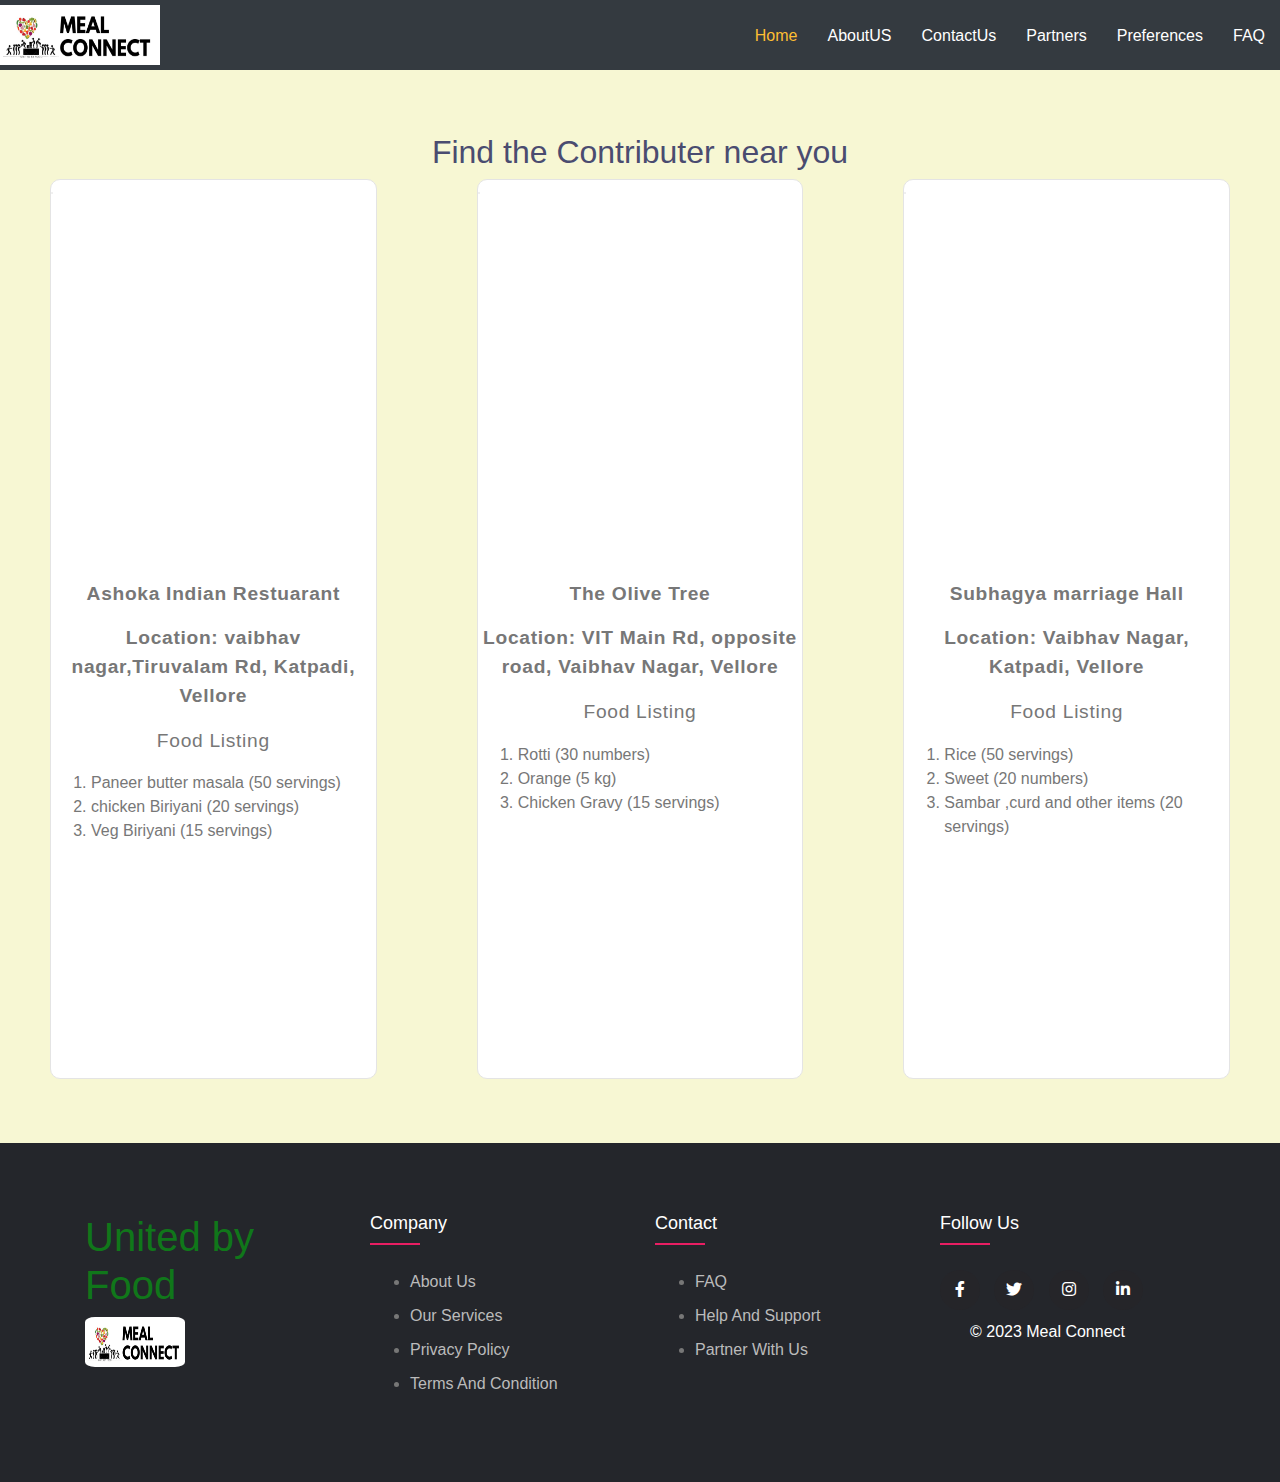
==== contributersdetails.html @ a88ea9d3 "first commit" ====
<!DOCTYPE html>
<html lang="en">
<head>
    <meta charset="utf-8">
        <title>MealConnect</title>
        <meta content="width=device-width, initial-scale=1.0" name="viewport">
        <meta content="Free Website Template" name="keywords">
        <meta content="Free Website Template" name="description">

        <!-- Favicon -->
        <link href="img/favicon.ico" rel="icon">

        <!-- Google Font -->
        <link href="https://fonts.googleapis.com/css2?family=Quicksand:wght@300;400;500;600;700&display=swap" rel="stylesheet">
        
        <!-- CSS Libraries -->
        <link href="https://stackpath.bootstrapcdn.com/bootstrap/4.4.1/css/bootstrap.min.css" rel="stylesheet">
        <link href="https://cdnjs.cloudflare.com/ajax/libs/font-awesome/5.10.0/css/all.min.css" rel="stylesheet">
        <link href="lib/flaticon/font/flaticon.css" rel="stylesheet">
        <link href="lib/animate/animate.min.css" rel="stylesheet">
        <link href="lib/owlcarousel/assets/owl.carousel.min.css" rel="stylesheet">

        <!-- Template Stylesheet -->
        <link href="css/style.css" rel="stylesheet">
    <link rel="stylesheet" href="style1.css">
        
</head>
<body>
    <div class="navbar-expand-lg bg-dark navbar-dark">
        <button type="button" class="navbar-toggler" data-toggle="collapse" data-target="#navbarCollapse">
            <span class="navbar-toggler-icon"></span>
        </button>
        
        <div class="collapse navbar-collapse justify-content-between" id="navbarCollapse" style="height:70px;">
                <img src="img/img2.jpg" alt="" style="height:60px; width:160px;">
                <div class="navbar-nav ml-auto">
                    <a href="index.html" class="nav-item nav-link active">Home</a>
                    <a href="about.html" class="nav-item nav-link">AboutUS</a>
                    <a href="contact.html" class="nav-item nav-link">ContactUs</a>
                    <a href="partners.html" class="nav-item nav-link">Partners</a>
                    <a href="preferences.html" class="nav-item nav-link">Preferences</a>
                    <a href="faq.html" class="nav-item nav-link">FAQ</a>
                 
                </div>
            </div>
        </div>
    <!-- HEADER -->
    <header>
        <div class="nav">
        </div>
        <div class="head">
            <img class="logo" src="img2.jpg" alt="">
            <h2>Find the Contributer near you</h2>
            
        </div>
    </header>

    <!-- Section 1 -->
    <section class="section-1">
        <div class="section-1-item" style="height:100vh">
            
            <img src="https://static8.orstatic.com/userphoto2/photo/S/MR7/04HTDV82332062BBAF2EC0px.jpg 
            " alt="">
            <div class="items-details">
                <p style="font-weight:bolder">Ashoka Indian Restuarant </p> 
                <p style="font-weight:bolder">Location: vaibhav nagar,Tiruvalam Rd, Katpadi, Vellore</p>
                <p>Food Listing</p>
                <ol>
                    <li>Paneer butter masala (50 servings)</li>
                    <li>chicken Biriyani (20 servings) </li>
                    <li>Veg Biriyani (15 servings)</li>
                  </ol>
            </div>
        </div>
        
        <div class="section-1-item" style="height:100vh">
            <div class="items-details"><p>The Olive Tree</p></div>
            <img src="https://media-cdn.tripadvisor.com/media/photo-s/12/6c/06/33/restaurant-front-view.jpg
            " alt="">
            <div class="items-details">
                <p style="font-weight:bolder">The Olive Tree </p> 
                <p style="font-weight:bolder">Location: VIT Main Rd, opposite road, Vaibhav Nagar, Vellore</p>
                <p>Food Listing</p>
                <ol>
                    <li>Rotti (30 numbers)</li>
                    <li>Orange (5 kg)</li>
                    <li>Chicken Gravy (15 servings)</li>
                  </ol>
            </div>
        </div>
        <div class="section-1-item" style="height:100vh">
            <div class="items-details"><p>Subhagya marriage Hall</p></div>
            <img src="https://content.jdmagicbox.com/comp/lucknow/e9/0522px522.x522.200224180635.m6e9/catalogue/saubhagya-marrige-hall-lucknow-v27vcegntu.jpg 
            " alt="">
            <div class="items-details">
                <p style="font-weight:bolder">Subhagya marriage Hall </p> 
                <p style="font-weight:bolder">Location: Vaibhav Nagar, Katpadi, Vellore</p>
                <p>Food Listing</p>
                <ol>
                    <li>Rice (50 servings)</li>
                    <li>Sweet (20 numbers)</li>
                    <li>Sambar ,curd and other items (20 servings)</li>
                  </ol>
            </div>
        </div>
    </section>

    <footer class="footer">
        <div class="container">
            <div class="row">
 
             <div class="footer-col " style= "float:left">
                 <h1>United by Food</h1>
                 <img class="LogoImage"src="img/img2.jpg" style="height:50px; width:100px" alt="LOGO">
                 
             </div>
                <div class="footer-col">
                    <h4>Company</h4>
                    <ul>
                        <li><a href="About us.html">About us</a></li>
                        <li><a href="our services.html">our services</a></li>
                        <li><a href="privacy policy.html">privacy policy</a></li>
                        <li><a href="Terms and Condition.html">Terms and Condition</a></li>
                    </ul>
                </div>
                <div class="footer-col">
                    <h4>Contact</h4>
                    <ul>
                        <li><a href="#">FAQ</a></li>
                        <li><a href="#">Help and Support</a></li>
                        <li><a href="#">Partner With Us</a></li>
                        
                    </ul>
                </div>
                <div class="footer-col">
                    <h4>follow us</h4>
                    <div class="social-links">
                        <a href="#"><i class="fab fa-facebook-f"></i></a>
                        <a href="#"><i class="fab fa-twitter"></i></a>
                        <a href="#"><i class="fab fa-instagram"></i></a>
                        <a href="#"><i class="fab fa-linkedin-in"></i></a>
                        <p class="copyright">© 2023 Meal Connect</p>
                    </div>
                </div>
            </div>
        </div>
   </footer>
</body>
</html>
---- lib/flaticon/font/flaticon.css ----
/*
 
  	*/

@font-face {
  font-family: "Flaticon";
  src: url("./Flaticon.eot");
  src: url("./Flaticon.eot?#iefix") format("embedded-opentype"),
       url("./Flaticon.woff2") format("woff2"),
       url("./Flaticon.woff") format("woff"),
       url("./Flaticon.ttf") format("truetype"),
       url("./Flaticon.svg#Flaticon") format("svg");
  font-weight: normal;
  font-style: normal;
}

@media screen and (-webkit-min-device-pixel-ratio:0) {
  @font-face {
    font-family: "Flaticon";
    src: url("./Flaticon.svg#Flaticon") format("svg");
  }
}

[class^="flaticon-"]:before, [class*=" flaticon-"]:before,
[class^="flaticon-"]:after, [class*=" flaticon-"]:after {   
  font-family: Flaticon;
        font-size: 20px;
font-style: normal;
margin-left: 20px;
}

.flaticon-water:before { content: "\f100"; }
.flaticon-healthcare:before { content: "\f101"; }
.flaticon-diet:before { content: "\f102"; }
.flaticon-education:before { content: "\f103"; }
.flaticon-home:before { content: "\f104"; }
.flaticon-charity:before { content: "\f105"; }
.flaticon-social-care:before { content: "\f106"; }
.flaticon-kindness:before { content: "\f107"; }
.flaticon-donation:before { content: "\f108"; }
.flaticon-woman:before { content: "\f109"; }
---- css/style.css ----
/*******************************/
/********* General CSS *********/
/*******************************/
body {
    color: #777777;
    font-weight: 500;
    background: rgb(247, 247, 211);
    /* background-image: url('img/background.jpg');
    background-repeat: no-repeat;
    background-size: 100% 100%;
    background-attachment: fixed; */
    font-family: 'Quicksand', sans-serif;
}

h1,
h2, 
h3, 
h4,
h5, 
h6 {
    color: #4a4c70;
}

a {
    color: #4a4c70;
    transition: .3s;
}

a:hover,
a:active,
a:focus {
    color: #FDBE33;
    outline: none;
    text-decoration: none;
}

.btn.btn-custom {
    padding: 12px 20px;
    text-align: center; 
   font-size: 16px;
    font-weight: 500;
    color: #777777;
    border-radius: 0;
    border: 2px solid #FDBE33;
    box-shadow: inset 0 0 0 0 #FDBE33;
    transition: ease-out 0.3s;
    -webkit-transition: ease-out 0.3s;
    -moz-transition: ease-out 0.3s;
}

.btn.btn-custom:hover {
    color: #20212B;
    box-shadow: inset 0 0 0 30px #FDBE33;
}

.btn:focus,
.form-control:focus {
    box-shadow: none;
}

.container-fluid {
    max-width: 1366px;
}

[class^="flaticon-"]:before, [class*=" flaticon-"]:before,
[class^="flaticon-"]:after, [class*=" flaticon-"]:after {   
    font-size: inherit;
    margin-left: 0;
}


/**********************************/
/****** Loader & Back to Top ******/
/**********************************/
#loader {
    position: fixed;
    top: 0;
    right: 0;
    bottom: 0;
    left: 0;
    display: flex;
    align-items: center;
    justify-content: center;
    background: #ffffff;
    opacity: 0;
    visibility: hidden;
    -webkit-transition: opacity .3s ease-out, visibility 0s linear .3s;
    -o-transition: opacity .3s ease-out, visibility 0s linear .3s;
    transition: opacity .3s ease-out, visibility 0s linear .3s;
    z-index: 999;
}

#loader.show {
    -webkit-transition: opacity .6s ease-out, visibility 0s linear 0s;
    -o-transition: opacity .6s ease-out, visibility 0s linear 0s;
    transition: opacity .6s ease-out, visibility 0s linear 0s;
    visibility: visible;
    opacity: 1;
}

#loader .loader {
    position: relative;
    width: 45px;
    height: 45px;
    border: 5px solid #dddddd;
    border-top: 5px solid #FDBE33;
    border-radius: 50%;
    -webkit-animation: spin 2s linear infinite;
    animation: spin 2s linear infinite;
}

@-webkit-keyframes spin {
    0% { -webkit-transform: rotate(0deg); }
    100% { -webkit-transform: rotate(360deg); }
}

@keyframes spin {
    0% { transform: rotate(0deg); }
    100% { transform: rotate(360deg); }
}

.back-to-top {
    position: fixed;
    display: none;
    background: #FDBE33;
    width: 44px;
    height: 44px;
    text-align: center;
    line-height: 1;
    font-size: 22px;
    right: 15px;
    bottom: 15px;
    transition: background 0.5s;
    z-index: 9;
}

.back-to-top i {
    color: #4a4c70;
    padding-top: 10px;
}

.back-to-top:hover {
    background: #4a4c70;
}

.back-to-top:hover i {
    color: #FDBE33;
}


/**********************************/
/********** Top Bar CSS ***********/
/**********************************/
.top-bar {
    position: absolute;
    height: 45px;
    width: 100%;
    top: 0;
    left: 0;
    z-index: 3;
    border-bottom: 1px solid rgba(255, 255, 255, .3);
}

.top-bar .top-bar-left {
    display: flex;
    align-items: center;
    justify-content: flex-start;
}

.top-bar .top-bar-right {
    display: flex;
    align-items: center;
    justify-content: flex-end;
}

.top-bar .text {
    display: flex;
    align-items: center;
    justify-content: center;
    flex-direction: row;
    height: 45px;
    padding: 0 10px;
    text-align: center;
    border-left: 1px solid rgba(255, 255, 255, .3);
}

.top-bar .text:last-child {
    border-right: 1px solid rgba(255, 255, 255, .3);
}

.top-bar .text i {
    font-size: 16px;
    color: #FDBE33;
    margin-right: 5px;
}

.top-bar .text p {
    color: #ffffff;
    font-size: 16px;
    font-weight: 500;
    margin: 0;
}

.top-bar .social {
    display: flex;
    height: 45px;
    font-size: 0;
    justify-content: flex-end;
}

.top-bar .social a {
    display: flex;
    align-items: center;
    justify-content: center;
    width: 45px;
    height: 100%;
    font-size: 16px;
    color: #FDBE33;
    border-right: 1px solid rgba(255, 255, 255, .3);
}

.top-bar .social a:first-child {
    border-left: 1px solid rgba(255, 255, 255, .3);
}

.top-bar .social a:hover {
    color: #ffffff;
    background: #FDBE33;
}

@media (min-width: 992px) {
    .top-bar {
        padding: 0 60px;
    }
}


/**********************************/
/*********** Nav Bar CSS **********/
/**********************************/
.navbar {
    position: relative;
    transition: .5s;
    z-index: 999;
}

.navbar.nav-sticky {
    position: fixed;
    top: 0;
    width: 100%;
    box-shadow: 0 2px 5px rgba(0, 0, 0, .3);
    transition: .5s;
}

.navbar .navbar-brand {
    margin: 0;
    color: #ffffff;
    font-size: 45px;
    line-height: 0px;
    font-weight: 700;
    letter-spacing: 5px;
    text-transform: uppercase;
}

.navbar .navbar-brand img {
    max-width: 100%;
    max-height: 40px;
}

.navbar-dark .navbar-nav .nav-link,
.navbar-dark .navbar-nav .nav-link:focus,
.navbar-dark .navbar-nav .nav-link:hover,
.navbar-dark .navbar-nav .nav-link.active {
    padding: 10px 15px 8px 15px;
    color: #ffffff;
}

.navbar-dark .navbar-nav .nav-link:hover,
.navbar-dark .navbar-nav .nav-link.active {
    color: #FDBE33;
    transition: none;
}

.navbar .dropdown-menu {
    margin-top: 0;
    border: 0;
    border-radius: 0;
    background: #f8f9fa;
}

@media (min-width: 992px) {
    .navbar {
        position: absolute;
        width: 100%;
        top: 45px;
        padding: 20px 60px;
        background: transparent !important;
        border-bottom: 1px solid rgba(255, 255, 255, .3);
        z-index: 9;
    }
    
    .navbar.nav-sticky {
        padding: 10px 60px;
        background: #20212B !important;
        border-bottom: none;
    }
    
    .page .navbar {
        background: #20212B !important;
    }
    
    .navbar a.nav-link {
        padding: 8px 15px;
        font-size: 16px;
        letter-spacing: 1px;
    }
}

@media (max-width: 991.98px) {   
    .navbar {
        padding: 15px;
        background: #20212B !important;
    }
    
    .navbar a.nav-link {
        padding: 5px;
    }
    
    .navbar .dropdown-menu {
        box-shadow: none;
    }
}


/*******************************/
/********** Hero CSS ***********/
/*******************************/
.carousel {
    position: relative;
    width: 100%;
    min-height: 300px;
    background: #ffffff;
    margin-bottom: 45px;
}

.carousel .container-fluid {
    padding: 0;
}

.carousel .carousel-item {
    position: relative;
    width: 100%;
    min-height: 300px;
    display: flex;
    align-items: center;
    justify-content: center;
    flex-direction: column;
}

.carousel .carousel-img {
    position: relative;
    width: 100%;
    height: 100%;
    min-height: 300px;
    text-align: right;
    overflow: hidden;
}

.carousel .carousel-img::after {
    position: absolute;
    content: "";
    top: 0;
    right: 0;
    bottom: 0;
    left: 0;
    background: rgba(0, 0, 0, .5);
    z-index: 1;
}

.carousel .carousel-img img {
    width: 100%;
    height: 100%;
    object-fit: cover;
}

.carousel .carousel-text {
    position: absolute;
    max-width: 700px;
    display: flex;
    align-items: center;
    justify-content: center;
    flex-direction: column;
    z-index: 2;
}

.carousel .carousel-text h1 {
    text-align: center;
    color: #ffffff;
    font-size: 60px;
    font-weight: 700;
    margin-bottom: 20px;
}

.carousel .carousel-text p {
    color: #ffffff;
    text-align: center;
    font-size: 20px;
    margin-bottom: 25px;
}

.carousel .carousel-btn .btn.btn-custom {
    color: #ffffff;
}

.carousel .carousel-btn .btn.btn-custom:hover {
    color: #20212B;
}

.carousel .carousel-btn .btn:first-child {
    margin-right: 15px;
}

.carousel .owl-nav {
    position: absolute;
    width: 100%;
    height: 60px;
    top: calc(50% - 30px);
    left: 0;
    display: flex;
    justify-content: space-between;
    z-index: 9;
}

.carousel .owl-nav .owl-prev,
.carousel .owl-nav .owl-next {
    width: 60px;
    height: 60px;
    display: flex;
    align-items: center;
    justify-content: center;
    color: #FDBE33;
    background: rgba(256, 256, 256, .2);
    font-size: 22px;
    transition: .3s;
}

.carousel .owl-nav .owl-prev:hover,
.carousel .owl-nav .owl-next:hover {
    color: #ffffff;
    background: #FDBE33;
}

.carousel .owl-nav .owl-prev {
    margin-right: 2px;
}

.carousel .animated {
    -webkit-animation-duration: 1s;
    animation-duration: 1s;
}

#videoModal .modal-dialog {
    position: relative;
    max-width: 800px;
    margin: 60px auto 0 auto;
}

#videoModal .modal-body {
    position: relative;
    padding: 0px;
}

#videoModal .close {
    position: absolute;
    width: 30px;
    height: 30px;
    right: 0px;
    top: -30px;
    z-index: 999;
    font-size: 30px;
    font-weight: normal;
    color: #ffffff;
    background: #000000;
    opacity: 1;
}

@media (max-width: 991.98px) {
    .carousel .carousel-text h1 {
        font-size: 35px;
    }
    
    .carousel .carousel-text p {
        font-size: 16px;
    }
    
    .carousel .carousel-text .btn {
        padding: 12px 30px;
        font-size: 15px;
        letter-spacing: 0;
    }
}

@media (max-width: 767.98px) {
    .carousel .carousel-text h1 {
        font-size: 30px;
    }
    
    .carousel .carousel-text .btn {
        padding: 10px 25px;
        font-size: 15px;
        letter-spacing: 0;
    }
}

@media (max-width: 575.98px) {
    .carousel .carousel-text h1 {
        font-size: 25px;
    }
    
    .carousel .carousel-text .btn {
        padding: 8px 20px;
        font-size: 14px;
        letter-spacing: 0;
    }
}


/*******************************/
/******* Page Header CSS *******/
/*******************************/
.page-header {
    position: relative;
    margin-bottom: 45px;
    padding: 90px 0 90px 0;
    text-align: center;
    background: linear-gradient(rgba(0, 0, 0, .5), rgba(0, 0, 0, .5)), url(../img/page-header.jpg);
    background-attachment: fixed;
    background-position: center;
    background-repeat: no-repeat;
    background-size: cover;
}

.page-header h2 {
    position: relative;
    color: #FDBE33;
    font-size: 60px;
    font-weight: 700;
    margin-bottom: 20px;
    padding-bottom: 5px;
}

.page-header h2::after {
    position: absolute;
    content: "";
    width: 100px;
    height: 2px;
    left: calc(50% - 50px);
    bottom: 0;
    background: #FDBE33;
}

.page-header a {
    position: relative;
    padding: 0 12px;
    font-size: 22px;
    color: #ffffff;
}

.page-header a:hover {
    color: #FDBE33;
}

.page-header a::after {
    position: absolute;
    content: "/";
    width: 8px;
    height: 8px;
    top: -2px;
    right: -7px;
    text-align: center;
    color: #ffffff;
}

.page-header a:last-child::after {
    display: none;
}

@media (max-width: 991.98px) {
    .page-header {
        padding: 60px 0;
    }
    
    .page-header h2 {
        font-size: 45px;
    }
    
    .page-header a {
        font-size: 20px;
    }
}

@media (max-width: 767.98px) {
    .page-header {
        padding: 45px 0;
    }
    
    .page-header h2 {
        font-size: 35px;
    }
    
    .page-header a {
        font-size: 18px;
    }
}


/*******************************/
/******* Section Header ********/
/*******************************/
.section-header {
    position: relative;
    width: 100%;
    max-width: 700px;
    margin: 0 auto 45px auto;
}

.section-header p {
    margin-bottom: 5px;
    position: relative;
    font-size: 22px;
    font-weight: 600;
    text-transform: capitalize;
    color: #FDBE33;
}

.section-header h2 {
    margin: 0;
    font-size: 45px;
    font-weight: 700;
}

@media (max-width: 991.98px) {
    .section-header h2 {
        font-size: 45px;
    }
}

@media (max-width: 767.98px) {
    .section-header h2 {
        font-size: 40px;
    }
}

@media (max-width: 575.98px) {
    .section-header h2 {
        font-size: 35px;
    }
}


/*******************************/
/********** About CSS **********/
/*******************************/
.about {
    position: relative;
    width: 100%;
    padding: 45px 0;
}

.about .section-header {
    margin-bottom: 30px;
    margin-left: 0;
}

.about .about-img {
    width: 100%;
    height: 100vh;
}

.about .about-tab {
    width: 100%;
}

.about .about-tab .nav.nav-pills .nav-link {
    padding: 8px;
    font-weight: 600;
    background: none;
    border-radius: 0;
    border-bottom: 1px solid rgba(0, 0, 0, .15);
    transition: none;
}

.about .about-tab .nav.nav-pills .nav-link:hover,
.about .about-tab .nav.nav-pills .nav-link.active {
    color: #FDBE33;
    padding-bottom: 7px;
    border-bottom: 3px solid #FDBE33;
}

.about .about-tab .tab-content {
    padding: 15px 0 0 0;
    background: transparent;
}

.about .about-tab .tab-content .container {
    padding: 0;
}

@media (max-width: 991.98px) {
    .about .section-header {
        margin-top: 30px;
    }
}


/*******************************/
/********* Service CSS *********/
/*******************************/
.service {
    position: relative;
    width: 100%;
    padding: 45px 0 15px 0;
}

.service .service-item {
    position: relative;
    width: 100%;
    display: flex;
    justify-content: space-between;
    margin-bottom: 45px;
    transition: .3s;
}

.service .service-icon {
    position: relative;
    width: 60px;
}

.service .service-icon i {
    position: relative;
    display: block;
    color: #FDBE33;
    font-size: 60px;
    line-height: 60px;
    margin-top: 5px;
}

.service .service-text {
    position: relative;
    margin-left: 20px;
    padding-left: 20px;
}

.service .service-text::before {
    position: absolute;
    content: "";
    width: 1px;
    height: calc(100% - 10px);
    top: 5px;
    left: 0;
    background: rgba(0, 0, 0, .1);
}

.service .service-text::after {
    position: absolute;
    content: "";
    width: 3px;
    height: 40px;
    top: calc(50% - 20px);
    left: -1px;
    background: #FDBE33;
}

.service .service-text h3 {
    margin-bottom: 10px;
    font-size: 22px;
    font-weight: 700;
    letter-spacing: 1px;
}

.service .service-text p {
    margin: 0;
}


/*******************************/
/********* Donate CSS **********/
/*******************************/
.donate {
    position: relative;
    width: 100%;
    margin: 45px 0;
    background: rgba(0, 0, 0, .5);
}

.donate .donate-content {
    padding: 45px 0 15px 0;
}

.container .donate {
    margin: 90px 0;
}

.container .donate .donate-content {
    padding: 45px 30px 15px 30px;
}

.donate .donate-content .section-header {
    margin-bottom: 30px;
}

.donate .donate-content .section-header h2 {
    color: #ffffff;
}

.donate .donate-text p {
    color: #ffffff;
    font-size: 18px;
}

.donate .donate-form {
    padding: 90px 30px;
    background: #FDBE33;
}

.donate .donate-form .control-group {
    margin-bottom: 15px;
}

.donate .donate-form .form-control {
    height: 60px;
    color: #ffffff;
    padding: 0 15px;
    border-radius: 0;
    border: 1px solid #ffffff;
    background: transparent;
}

.donate .donate-form .form-control::placeholder {
    color: #ffffff;
    opacity: 1;
}

.donate .donate-form .form-control:-ms-input-placeholder,
.donate .donate-form .form-control::-ms-input-placeholder {
    color: #ffffff;
}

.donate .donate-form .btn-group {
    display: flex;
    justify-content: space-between;
    margin-bottom: 15px;
}

.donate .donate-form .btn.btn-custom {
    padding: 15px 0;
    width: 100%;
    height: 60px;
    color: #ffffff;
    border: 1px solid #ffffff;
    box-shadow: inset 0 0 0 0 #ffffff;
}

.donate .donate-form .btn.btn-custom:hover,
.donate .donate-form .btn.btn-custom.active {
    color: #FDBE33;
    border: 1px solid #ffffff;
    box-shadow: inset 0 0 0 30px #ffffff;
}



/*******************************/
/********** Causes CSS *********/
/*******************************/
.causes {
    position: relative;
    width: 100%;
    padding: 45px 0;
}

.causes .causes-carousel {
    width: calc(100% + 30px);
    margin-left: -15px;
    margin-right: -15px;
}

.causes .causes-item {
    margin: 0 15px;
    overflow: hidden;
    background: #f3f6ff;
}

.causes .causes-img {
    overflow: hidden;
}

.causes .causes-img img {
    width: 100%;
    transition: .3s;
}

.causes .causes-item:hover img {
    transform: scale(1.1);
}


.causes .causes-progress {
    width: 100%;
    margin-top: 32px;
    padding: 30px 30px 20px 30px;
}

.causes .progress {
    height: 10px;
    border-radius: 0;
    background: #dddddd;
    overflow: visible;
}

.causes .progress .progress-bar {
    position: relative;
    width: 0px;
    background: #FDBE33;
    overflow: visible;
    transition: 2s;
}

.causes .progress-bar span {
    position: absolute;
    top: -32px;
    right: 0;
    height: 23px;
    display: inline-block;
    padding: 2px 6px;
    background: #FDBE33;
    color: #20212B;
}

.causes .progress-bar span::after {
    position: absolute;
    content: "";
    width: 0;
    height: 0;
    top: 23px;
    left: calc(50% - 6px);
    border: 6px solid;
    border-color: #FDBE33 transparent transparent transparent;
}

.causes .progress-text {
    margin-top: 5px;
    display: flex;
    justify-content: space-between;
}

.causes .progress-text p {
    margin: 0;
}

.causes .causes-text {
    padding: 0 30px;
}

.causes .causes-text h3 {
    font-size: 22px;
    font-weight: 700;
}

.causes .causes-text p {
    margin: 0;
}

.causes .causes-btn {
    margin-top: 25px;
    display: flex;
    justify-content: space-between;
}

.causes .causes-btn .btn {
    padding: 10px 0;
    width: 50%;
}

.causes .causes-btn .btn:last-child {
    color: #20212B;
    background: #FDBE33;
}

.causes .causes-btn .btn:last-child:hover {
    color: #ffffff;
}



/*******************************/
/********** Facts CSS **********/
/*******************************/
.facts {
    position: relative;
    width: 100%;
    min-height: 400px;
    margin: 45px 0;
    display: flex;
    align-items: center;
    background: rgba(0, 0, 0, .5);
}

.facts .facts-item {
    display: flex;
    flex-direction: row;
    margin: 25px 0;
}

.facts .facts-item i {
    margin-top: 10px;
    font-size: 60px;
    line-height: 60px;
    color: #FDBE33;
}

.facts .facts-text {
    padding-left: 20px;
}

.facts .facts-text h3 {
    position: relative;
    display: inline-block;
    color: #ffffff;
    font-size: 45px;
    font-weight: 700;
}

.facts .facts-text h3::after {
    position: absolute;
    top: 0px;
    color: #ffffff;
    font-size: 25px;
    font-family: "Font Awesome 5 Free";
    font-weight: 900;
}

.facts .facts-text h3.facts-plus::after {
    content: "\f067";
    right: -25px;
}

.facts .facts-text h3.facts-dollar::after {
    content: "\f155";
    right: -18px;
}

.facts .facts-text p {
    color: #ffffff;
    font-size: 22px;
    font-weight: 600;
    margin: 0;
}


/*******************************/
/*********** Team CSS **********/
/*******************************/
.team {
    position: relative;
    width: 100%;
    padding: 45px 0 15px 0;
}

.team .team-item {
    position: relative;
    margin-bottom: 35px;
}

.team .team-img {
    position: relative;
    overflow: hidden;
}

.team .team-img img {
    width: 100%;
    transform: scale(1.1);
    margin-bottom: -15px;
    transition: .3s;
}

.team .team-item:hover img {
    margin: -15px 0 0 0;
}

.team .team-text {
    position: absolute;
    width: calc(100% - 40px);
    height: 96px;
    bottom: 0;
    left: 20px;
    padding: 22px 0;
    text-align: center;
    background: #ffffff;
    transition: .3s;
    overflow: hidden;
}

.team .team-text h2 {
    font-size: 18px;
    font-weight: 700;
    margin-bottom: 10px;
}

.team .team-text p {
    margin-bottom: 20px;
}

.team .team-social {
    position: relative;
    font-size: 0;
}

.team .team-social a {
    display: inline-block;
    width: 35px;
    height: 35px;
    margin: 0 3px;
    padding: 5px 0;
    text-align: center;
    font-size: 14px;
    color: #4a4c70;
    border: 2px solid #FDBE33;
    transition: .3s;
}

.team .team-social a:hover {
    color: #20212B;
    background: #FDBE33;
}

.team .team-item:hover .team-text {
    height: 160px;
}


/*******************************/
/******* Testimonial CSS *******/
/*******************************/
.testimonial {
    position: relative;
    width: 100%;
    padding: 45px 0;
}

.testimonial .testimonials-carousel {
    position: relative;
    width: calc(100% + 30px);
    margin: 0 -15px;
}

.testimonial .testimonial-item {
    position: relative;
    width: 100%;
    padding: 0 15px;
    display: flex;
    flex-direction: column;
    overflow: hidden;
}

.testimonial .testimonial-profile {
    display: flex;
    align-items: center;
    margin-bottom: 15px;
    border-bottom: 1px solid rgba(0, 0, 0, .1);
}

.testimonial .testimonial-profile img {
    width: 80px;
    margin-bottom: -1px;
}

.testimonial .testimonial-name {
    padding-left: 15px;
    width: calc(100% - 95px);
}

.testimonial .testimonial-name h3 {
    font-size: 20px;
    font-weight: 600;
    margin-bottom: 5px;
}

.testimonial .testimonial-name p {
    margin: 0;
    font-style: italic;
}

.testimonial .testimonial-text p {
    margin: 0;
}

.testimonial .owl-dots {
    margin-top: 15px;
    text-align: center;
}

.testimonial .owl-dot {
    display: inline-block;
    margin: 0 5px;
    width: 12px;
    height: 12px;
    border-radius: 0;
    background: #FDBE33;
}

.testimonial .owl-dot.active {
    background: #20212B;
}


/*******************************/
/******** Volunteer CSS ********/
/*******************************/
.volunteer {
    position: relative;
    width: 100%;
    margin: 45px 0;
    background: rgba(0, 0, 0, .5);
}

.volunteer .volunteer-content {
    padding: 30px 0 45px 0;
}

.container .volunteer {
    margin: 90px 0;
}

.container .volunteer .volunteer-content {
    padding: 45px 30px 15px 30px;
}

.volunteer .volunteer-content .section-header {
    margin-bottom: 30px;
}

.volunteer .volunteer-content .section-header h2 {
    color: #ffffff;
}

.volunteer .volunteer-text p {
    color: #ffffff;
    font-size: 18px;
}

.volunteer .volunteer-form {
    padding: 90px 30px;
    background: #FDBE33;
}

.volunteer .volunteer-form .control-group {
    margin-bottom: 15px;
}

.volunteer .volunteer-form .form-control {
    height: 60px;
    color: #ffffff;
    padding: 0 15px;
    border-radius: 0;
    border: 1px solid #ffffff;
    background: transparent;
}

.volunteer .volunteer-form textarea.form-control {
    height: 120px;
    padding: 15px;
}

.volunteer .volunteer-form .form-control::placeholder {
    color: #ffffff;
    opacity: 1;
}

.volunteer .volunteer-form .form-control:-ms-input-placeholder,
.volunteer .volunteer-form .form-control::-ms-input-placeholder {
    color: #ffffff;
}

.volunteer .volunteer-form .btn.btn-custom {
    padding: 15px 0;
    width: 100%;
    height: 60px;
    color: #ffffff;
    border: 1px solid #ffffff;
    box-shadow: inset 0 0 0 0 #ffffff;
}

.volunteer .volunteer-form .btn.btn-custom:hover {
    color: #FDBE33;
    border: 1px solid #ffffff;
    box-shadow: inset 0 0 0 30px #ffffff;
}


/*******************************/
/********** Event CSS **********/
/*******************************/
.event {
    position: relative;
    width: 100%;
    padding: 45px 0 15px 0;
}

.event .event-item {
    margin-bottom: 30px;
    background: #f3f6ff;
}

.event .event-item img {
    width: 100%;
}

.event .event-content {
    padding: 30px;
    display: flex;
}

.event .event-meta {
    margin-bottom: 15px;
    display: flex;
    flex-direction: column;
}

.event .event-meta p {
    position: relative;
    margin-bottom: 8px;
    padding-bottom: 8px;
    white-space: nowrap;
    border-bottom: 1px solid rgba(0, 0, 0, .15);
}

.event .event-meta p:last-child {
    border-bottom: none;
}

.event .event-meta i {
    color: #4a4c70;
    width: 25px;
}

.event .event-text {
    position: relative;
    margin-left: 20px;
    padding-left: 20px;
}

.event .event-text::before {
    position: absolute;
    content: "";
    width: 1px;
    height: calc(100% - 5px);
    top: 6px;
    left: 0;
    background: rgba(0, 0, 0, .15);
}

.event .event-text::after {
    position: absolute;
    content: "";
    width: 3px;
    height: 40px;
    top: calc(50% - 20px);
    left: -1px;
    background: #FDBE33;
}

.event .event-text h3 {
    font-size: 25px;
    font-weight: 700;
    margin-bottom: 10px;
}

.event .event-text p {
    margin: 0;
}

.event .btn.btn-custom {
    margin-top: 20px;
    padding: 8px 30px;
}

@media (max-width: 575.98px) {
    .event .event-content {
        flex-direction: column;
    }
    
    .event .event-meta {
        flex-direction: row;
    }
    
    .event .event-meta p {
        font-size: 14px;
        padding-right: 7px;
    }
    
    .event .event-meta p:last-child {
        border-bottom: 1px solid rgba(0, 0, 0, .15);
    }
    
    .event .event-meta i {
        width: 18px;
    }
    
    .event .event-text {
        margin: 0;
        padding: 0;
    }
    
    .event .event-text::before,
    .event .event-text::after {
        display: none;
    }
}



/*******************************/
/*********** Blog CSS **********/
/*******************************/
.blog {
    position: relative;
    width: 100%;
    padding: 45px 0 15px 0;
}

.blog .blog-item {
    margin-bottom: 30px;
    padding-bottom: 30px;
    background: #f3f6ff;
}

.blog .blog-img {
    width: 100%;
}

.blog .blog-img img {
    width: 100%;
}

.blog .blog-text {
    padding: 30px 30px 15px 30px;
}

.blog .blog-text h3 {
    font-size: 22px;
    font-weight: 700;
}

.blog .blog-text h3 a {
    color: #4a4c70;
}

.blog .blog-text h3 a:hover {
    color: #FDBE33;
}

.blog .blog-text p {
    margin: 0;
}

.blog .blog-meta {
    margin: 0 30px;
    padding-top: 15px;
    display: flex;
    border-top: 1px solid rgba(0, 0, 0, .15);
}

.blog .blog-meta p {
    margin: 0;
    color: #777777;
    padding: 0 30px;
    border-right: 1px solid rgba(0, 0, 0, .15);
}

.blog .blog-meta p:first-child {
    padding-left: 0;
}

.blog .blog-meta p:last-child {
    padding-right: 0;
    border: none;
}

.blog .blog-meta i {
    color: #4a4c70;
    margin-right: 8px
}

.blog .pagination {
    margin-bottom: 15px;
}

.blog .pagination .page-link {
    color: #4a4c70;
    border-radius: 0;
    border-color: #4a4c70;
}

.blog .pagination .page-link:hover,
.blog .pagination .page-item.active .page-link {
    color: #FDBE33;
    background: #4a4c70;
}

.blog .pagination .disabled .page-link {
    color: #999999;
}


/*******************************/
/********* Contact CSS *********/
/*******************************/
.contact {
    position: relative;
    width: 100%;
    padding: 45px 0;
}

.contact .contact-img {
    position: relative;
    width: 100%;
}

.contact .contact-img img {
    width: 100%;
    height: 440px;
    object-fit: cover;
}

.contact .contact-form {
    position: relative;
    width: 100%;
    max-width: 700px;
    margin: 0 auto;
    margin-top: -220px;
    padding: 30px;
    background: #f3f6ff;
}

@media (max-width: 991.98px) {
    .contact .contact-form {
        max-width: 600px;
    }
}

@media (max-width: 767.98px) {
    .contact .contact-form {
        max-width: 400px;
    }
}

@media (max-width: 575.98px) {
    .contact .contact-form {
        max-width: 300px;
    }
}

.contact .contact-form input {
    padding: 15px;
    background: none;
    border-radius: 0;
    border: 1px solid rgba(0, 0, 0, .1);
}

.contact .contact-form textarea {
    height: 150px;
    padding: 8px 15px;
    background: none;
    border-radius: 0;
    border: 1px solid rgba(0, 0, 0, .1);
}

.contact .contact-form .btn.btn-custom {
    width: 100%;
}

.contact .help-block ul {
    margin: 0;
    padding: 0;
    list-style-type: none;
}


/*******************************/
/******* Single Post CSS *******/
/*******************************/
.single {
    position: relative;
    padding: 45px 0;
}

.single .single-content {
    position: relative;
    margin-bottom: 30px;
    overflow: hidden;
}

.single .single-content img {
    margin-bottom: 20px;
    width: 100%;
}

.single .single-tags {
    margin: -5px -5px 41px -5px;
    font-size: 0;
}

.single .single-tags a {
    margin: 5px;
    display: inline-block;
    padding: 7px 15px;
    font-size: 14px;
    font-weight: 500;
    color: #4a4c70;
    border: 1px solid #4a4c70;
}

.single .single-tags a:hover {
    color: #ffffff;
    background: #FDBE33;
    border-color: #FDBE33;
}

.single .single-bio {
    margin-bottom: 45px;
    padding: 30px;
    background: #f3f6ff;
    display: flex;
}

.single .single-bio-img {
    width: 100%;
    max-width: 100px;
}

.single .single-bio-img img {
    width: 100%;
    border: 15px solid #ffffff;
}

.single .single-bio-text {
    padding-left: 30px;
}

.single .single-bio-text h3 {
    font-size: 20px;
    font-weight: 700;
}

.single .single-bio-text p {
    margin: 0;
}

.single .single-related {
    margin-bottom: 45px;
}

.single .single-related h2 {
    font-size: 30px;
    font-weight: 700;
    margin-bottom: 25px;
}

.single .related-slider {
    position: relative;
    margin: 0 -15px;
    width: calc(100% + 30px);
}

.single .related-slider .post-item {
    margin: 0 15px;
}

.single .post-item {
    display: flex;
    align-items: center;
    margin-bottom: 15px;
}

.single .post-item .post-img {
    width: 100%;
    max-width: 80px;
}

.single .post-item .post-img img {
    width: 100%;
}

.single .post-item .post-text {
    padding-left: 15px;
}

.single .post-item .post-text a {
    font-size: 16px;
    font-weight: 600;
}

.single .post-item .post-text a:hover {
    color: #FDBE33;
}

.single .post-item .post-meta {
    display: flex;
    margin-top: 8px;
}

.single .post-item .post-meta p {
    display: inline-block;
    margin: 0;
    padding: 0 3px;
    font-size: 14px;
    font-weight: 500;
    font-style: italic;
}

.single .post-item .post-meta p a {
    margin-left: 5px;
    color: #999999;
    font-size: 14px;
    font-weight: 500;
    font-style: normal;
}

.single .related-slider .owl-nav {
    position: absolute;
    width: 90px;
    top: -55px;
    right: 15px;
    display: flex;
}

.single .related-slider .owl-nav .owl-prev,
.single .related-slider .owl-nav .owl-next {
    margin-left: 15px;
    width: 30px;
    height: 30px;
    display: flex;
    align-items: center;
    justify-content: center;
    color: #4a4c70;
    background: #FDBE33;
    font-size: 16px;
    transition: .3s;
}

.single .related-slider .owl-nav .owl-prev:hover,
.single .related-slider .owl-nav .owl-next:hover {
    color: #FDBE33;
    background: #4a4c70;
}

.single .single-comment {
    position: relative;
    margin-bottom: 45px;
}

.single .single-comment h2 {
    font-size: 30px;
    font-weight: 700;
    margin-bottom: 25px;
}

.single .comment-list {
    list-style: none;
    padding: 0;
}

.single .comment-child {
    list-style: none;
}

.single .comment-body {
    display: flex;
    margin-bottom: 30px;
}

.single .comment-img {
    width: 60px;
}

.single .comment-img img {
    width: 100%;
    border-radius: 0;
}

.single .comment-text {
    padding-left: 15px;
    width: calc(100% - 60px);
}

.single .comment-text h3 {
    font-size: 20px;
    font-weight: 600;
    margin-bottom: 3px;
}

.single .comment-text span {
    display: block;
    font-size: 14px;
    font-weight: 500;
    margin-bottom: 5px;
}

.single .comment-text .btn {
    padding: 3px 10px;
    font-size: 14px;
    font-weight: 500;
    color: #4a4c70;
    background: #dddddd;
    border-radius: 0;
}

.single .comment-text .btn:hover {
    background: #FDBE33;
}

.single .comment-form {
    position: relative;
}

.single .comment-form h2 {
    font-size: 30px;
    font-weight: 700;
    margin-bottom: 25px;
}

.single .comment-form form {
    padding: 30px;
    background: #f3f6ff;
}

.single .comment-form form .form-group:last-child {
    margin: 0;
}

.single .comment-form input,
.single .comment-form textarea {
    border-radius: 0;
}

.single .comment-form input:focus,
.single .comment-form textarea:focus {
    border-color: #FDBE33;
}


/**********************************/
/*********** Sidebar CSS **********/
/**********************************/
/* .sidebar {
    position: relative;
    width: 100%;
}

@media(max-width: 991.98px) {
    .sidebar {
        margin-top: 45px;
    }
}

.sidebar .sidebar-widget {
    position: relative;
    margin-bottom: 45px;
}

.sidebar .sidebar-widget .widget-title {
    position: relative;
    margin-bottom: 30px;
    padding-bottom: 5px;
    font-size: 25px;
    font-weight: 700;
}

.sidebar .sidebar-widget .widget-title::after {
    position: absolute;
    content: "";
    width: 60px;
    height: 2px;
    bottom: 0;
    left: 0;
    background: #FDBE33;
}

.sidebar .sidebar-widget .search-widget {
    position: relative;
}

.sidebar .search-widget input {
    height: 50px;
    border: 1px solid #dddddd;
    border-radius: 0;
}

.sidebar .search-widget input:focus {
    box-shadow: none;
    border-color: #FDBE33;
}

.sidebar .search-widget .btn {
    position: absolute;
    top: 6px;
    right: 15px;
    height: 40px;
    padding: 0;
    font-size: 25px;
    color: #FDBE33;
    background: none;
    border-radius: 0;
    border: none;
    transition: .3s;
}

.sidebar .search-widget .btn:hover {
    color: #4a4c70;
}

.sidebar .sidebar-widget .recent-post {
    position: relative;
}

.sidebar .sidebar-widget .tab-post {
    position: relative;
}

.sidebar .tab-post .nav.nav-pills .nav-link {
    color: #4a4c70;
    background: #FDBE33;
    border-radius: 0;
}

.sidebar .tab-post .nav.nav-pills .nav-link:hover,
.sidebar .tab-post .nav.nav-pills .nav-link.active {
    color: #FDBE33;
    background: #4a4c70;
}

.sidebar .tab-post .tab-content {
    padding: 15px 0 0 0;
    background: transparent;
}

.sidebar .tab-post .tab-content .container {
    padding: 0;
}

.sidebar .sidebar-widget .category-widget {
    position: relative;
}

.sidebar .category-widget ul {
    margin: 0;
    padding: 0;
    list-style: none;
}

.sidebar .category-widget ul li {
    margin: 0 0 12px 22px; 
}

.sidebar .category-widget ul li:last-child {
    margin-bottom: 0; 
}

.sidebar .category-widget ul li a {
    display: inline-block;
    line-height: 23px;
}

.sidebar .category-widget ul li::before {
    position: absolute;
    content: '\f105';
    font-family: 'Font Awesome 5 Free';
    font-weight: 900;
    color: #FDBE33;
    left: 1px;
}

.sidebar .category-widget ul li span {
    display: inline-block;
    float: right;
}

.sidebar .sidebar-widget .tag-widget {
    position: relative;
    margin: -5px -5px;
}

.single .tag-widget a {
    margin: 5px;
    display: inline-block;
    padding: 7px 15px;
    font-size: 14px;
    font-weight: 500;
    color: #4a4c70;
    border: 1px solid #4a4c70;
    border-radius: 0;
}

.single .tag-widget a:hover {
    color: #ffffff;
    background: #FDBE33;
    border-color: #FDBE33;
}

.sidebar .image-widget {
    display: block;
    width: 100%;
    overflow: hidden;
}

.sidebar .image-widget img {
    max-width: 100%;
    transition: .3s;
}

.sidebar .image-widget img:hover {
    transform: scale(1.1);
} */


/*******************************/
/********* Footer CSS **********/
/*******************************/
.footer {
    position: relative;
    margin-top: 45px;
    padding-top: 90px;
    background: #20212B;
}

.footer .footer-contact,
.footer .footer-link,
.footer .footer-newsletter {
    position: relative;
    margin-bottom: 45px;
    color: #ffffff;
}

.footer .footer-contact h2,
.footer .footer-link h2,
.footer .footer-newsletter h2 {
    margin-bottom: 30px;
    font-size: 22px;
    font-weight: 700;
    color: #FDBE33;
}

.footer .footer-link a {
    display: block;
    margin-bottom: 10px;
    color: #ffffff;
    transition: .3s;
}

.footer .footer-link a::before {
    position: relative;
    content: "\f105";
    font-family: "Font Awesome 5 Free";
    font-weight: 900;
    margin-right: 10px;
}

.footer .footer-link a:hover {
    color: #FDBE33;
    letter-spacing: 1px;
}

.footer .footer-contact p i {
    width: 25px;
}

.footer .footer-social {
    position: relative;
    margin-top: 20px;
}

.footer .footer-social a {
    width: 40px;
    height: 40px;
    padding: 6px 0;
}

.footer .footer-social a {
    margin-top: 5px;
}

.footer .footer-newsletter form {
    position: relative;
    width: 100%;
}

.footer .footer-newsletter input {
    margin-bottom: 15px;
    height: 60px;
    border: none;
    border-radius: 0;
}

.footer .footer-newsletter label {
    margin-top: 5px;
    color: #777777;
    font-size: 14px;
    letter-spacing: 1px;
}

.footer .footer-newsletter .btn.btn-custom {
    width: 100%;
    padding: 15px 0;
}

.footer .copyright {
    padding: 0 30px;
}

.footer .copyright .row {
    padding-top: 25px;
    padding-bottom: 25px;
    border-top: 1px solid rgba(256, 256, 256, .1);
}

.footer .copyright p {
    margin: 0;
    color: #999999;
}

.footer .copyright .col-md-6:last-child p {
    text-align: right;
}

.footer .copyright p a {
    color: #ffffff;
}

.footer .copyright p a:hover {
    color: #FDBE33;
}

@media (max-width: 767.98px) {
    .footer .copyright p,
    .footer .copyright .col-md-6:last-child p {
        margin: 5px 0;
        text-align: center;
    }
}
.footer{
	background-color: #24262b;
    padding: 70px 0;
}
.footer-col{
   width: 25%;
   padding: 0 15px;
}
.footer-col h4{
	font-size: 18px;
	color: #ffffff;
	text-transform: capitalize;
	margin-bottom: 35px;
	font-weight: 500;
	position: relative;
}
.footer-col h4::before{
	content: '';
	position: absolute;
	left:0;
	bottom: -10px;
	background-color: #e91e63;
	height: 2px;
	box-sizing: border-box;
	width: 50px;
}
.footer-col ul li:not(:last-child){
	margin-bottom: 10px;
}
.footer-col ul li a{
	font-size: 16px;
	text-transform: capitalize;
	color: #ffffff;
	text-decoration: none;
	font-weight: 300;
	color: #bbbbbb;
	display: block;
	transition: all 0.3s ease;
}
.footer-col ul li a:hover{
	color: #ffffff;
	padding-left: 8px;
}
.footer-col .social-links a{
	display: inline-block;
	height: 40px;
	width: 40px;
	background-color: rgba(45, 34, 34, 0.2);
	margin:0 10px 10px 0;
	text-align: center;
	line-height: 40px;
	border-radius: 50%;
	color: #ffffff;
	transition: all 0.5s ease;
}
.footer-col .social-links a:hover{
	color: #2855c6;
	background-color: #ffffff;
}

/*responsive*/
@media(max-width: 767px){
  .footer-col{
    width: 50%;
    margin-bottom: 30px;
}
}
@media(max-width: 574px){
  .footer-col{
    width: 100%;
}
}
h1{
	color: #10771a;
}
.LogoImage{
	border-radius: 10%;
	width: 260px;
}


.copyright{
	color: white;
}
.form {
    max-width: 400px;
    margin: 0 auto;
    padding: 20px;
    border-radius: 10px;
    color: #333;
    justify-content: space-between;
}
.box{
    background-color: #cfebd2;
    justify-content:space-between;
    font-size:20px;

}
---- style1.css ----
body{
    margin: 0;
    padding: 0;
    text-decoration: none;
    font-family: 'Poppins', sans-serif;
}

.head {
    display: flex;
    flex-direction: column;
    justify-content: center;
    margin-top: 7vh;
    align-items: center;
}
.logo {
    width: 40vw;
}
/* SECTION 1 */
.section-1 {
    display: flex;
    justify-content: center;
    align-items: center;
    margin-bottom: 4rem;
    height: 100vh;
}
.section-1 .section-1-item {
    position: relative;
    /* width: 300px; */
    width: 22rem;
    margin: 3px 50px;
    overflow: hidden;
    border-radius: 10px;
    background: white;
    border: 1px solid rgb(228, 228, 228)    
}
.section-1 .section-1-item img {
    width: 100%;
    border: 1px solid rgb(228, 228, 228);
    border-radius: 15px;
    z-index: -1;
}
.section-1 .section-1-item .items-details {
    position: absolute;
    bottom: 5px;
    align-items: center;
    border-radius: 0 0 15px 15px;
    background-color: white;
    width: 100%;
    height: 55%;
    z-index: 2;
}
.section-1 .section-1-item .items-details p {
    text-align: center;
    font-size: 1.2rem;
    letter-spacing: 0.7px;    
}
.section-1 .section-1-item:hover {
    box-shadow: 0px 1px 2px rgba(207, 207, 207, 0.5);
    transition: all 0.1s;
}
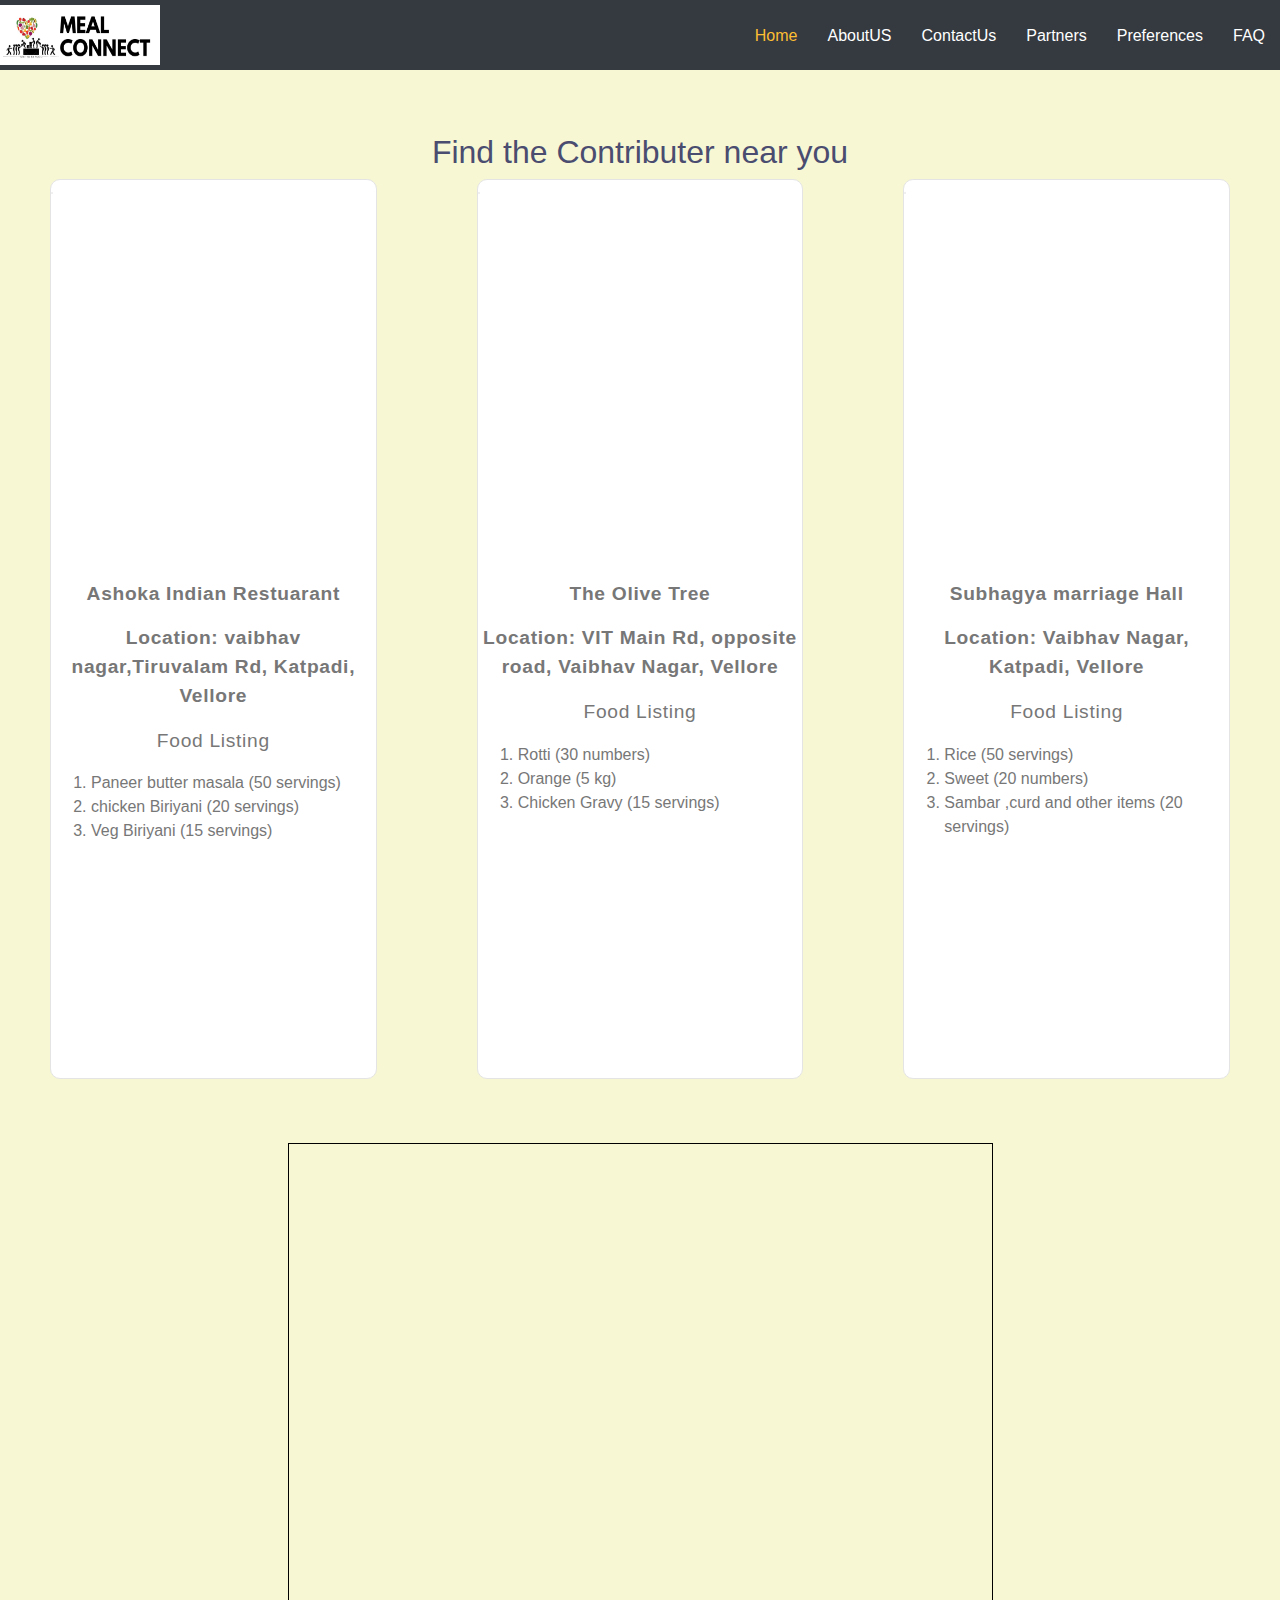
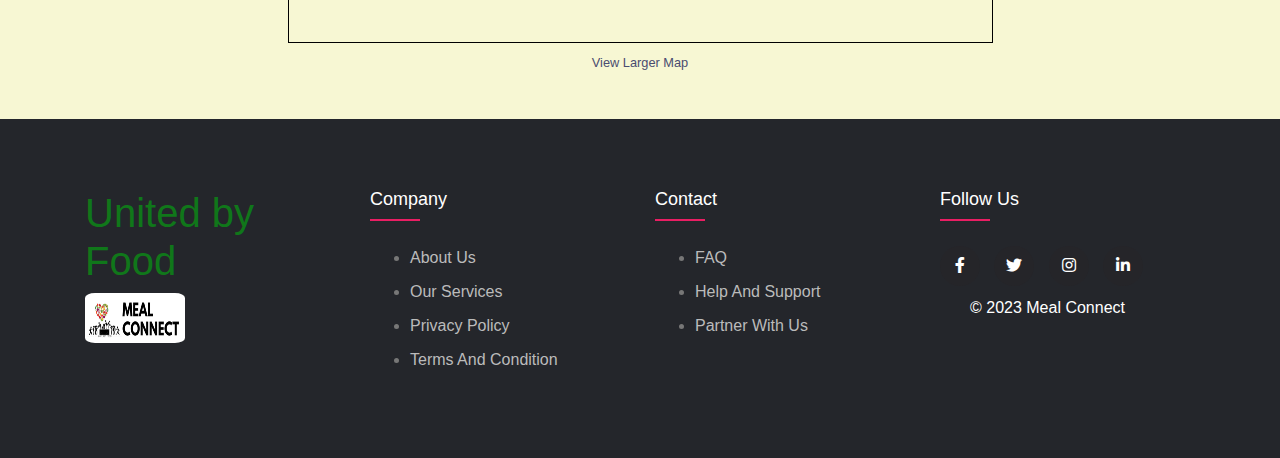
==== commit ac89eb86: "Update contributersdetails.html" ====
--- a/contributersdetails.html
+++ b/contributersdetails.html
@@ -23,7 +23,7 @@
         <!-- Template Stylesheet -->
         <link href="css/style.css" rel="stylesheet">
     <link rel="stylesheet" href="style1.css">
-        
+   
 </head>
 <body>
     <div class="navbar-expand-lg bg-dark navbar-dark">
@@ -105,6 +105,9 @@
         </div>
     </section>
 
+    <center><iframe width="705" height="500" frameborder="0" scrolling="no" marginheight="20" marginwidth="" src="https://www.openstreetmap.org/export/embed.html?bbox=78.00086975097658%2C17.195047458140717%2C78.70811462402345%2C17.531899658720093&amp;layer=mapnik" style="border: 1px solid black"></iframe><br/><small><a href="https://www.openstreetmap.org/#map=11/17.3636/78.3545">View Larger Map</a></small>
+    </center>
+    
     <footer class="footer">
         <div class="container">
             <div class="row">
@@ -145,5 +148,7 @@
             </div>
         </div>
    </footer>
+ 
+
 </body>
-</html>+</html>
